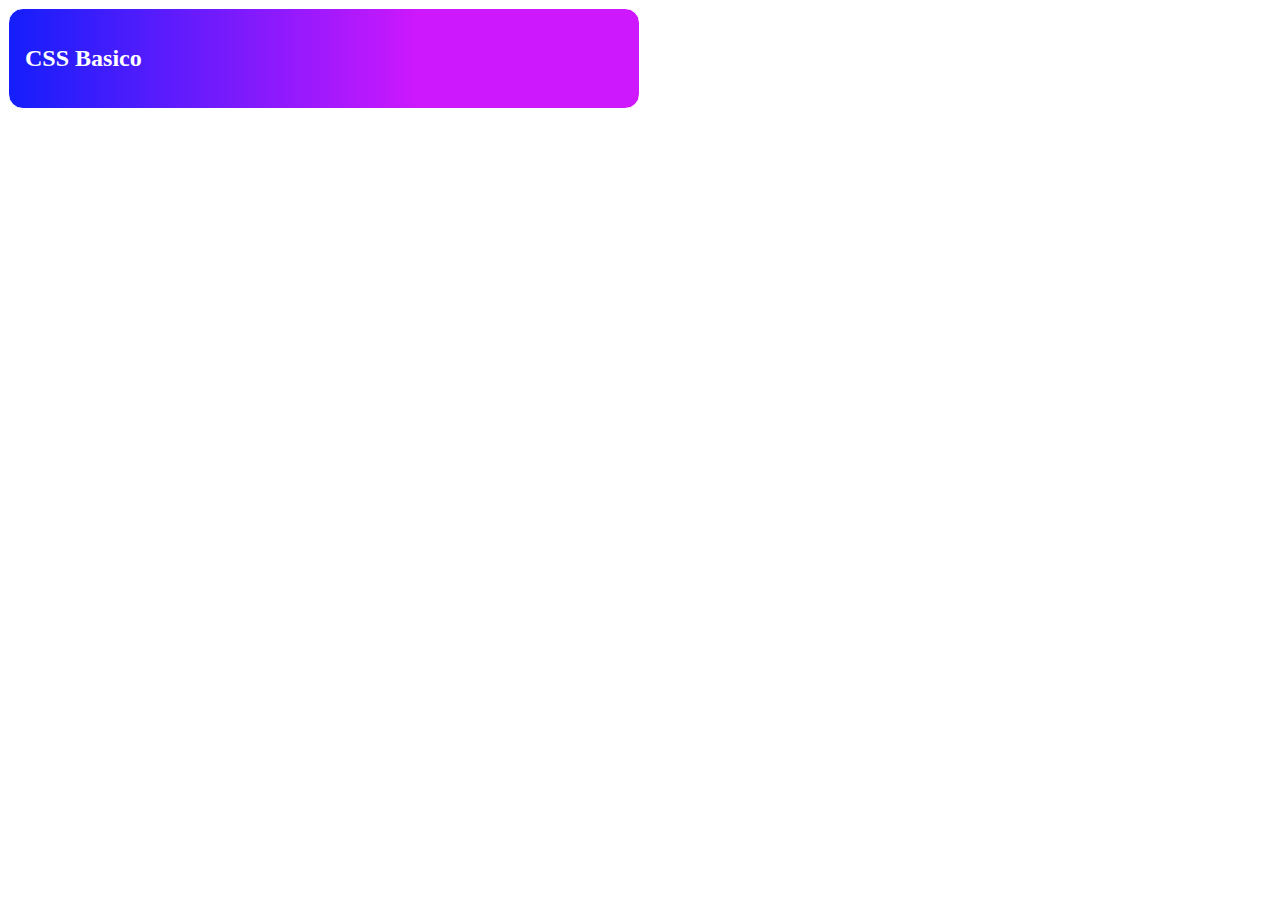
==== index.html @ e346d9ae "added homepage" ====
<!DOCTYPE html>
<html lang="en">
<head>
    <meta charset="UTF-8">
    <link rel="stylesheet" href="FullStack.css">
    <meta name="viewport" content="width=device-width, initial-scale=1.0">
    <title>FullStack</title>
</head>
<body>
    <section>
        <a href="./css/index.html">
            <article class="card uno">
                <h2>CSS Basico</h2>
            </article>
        </a>
        
    </section>
    
</body>
</html>
---- FullStack.css ----
a{
    text-decoration: none;
    color: black;
}
section{
    display:grid ;
    grid-template-columns: 1fr 1fr;
    grid-template-rows: 400px;
}
.card{
    border: 1px solid;
    padding: 1rem;
    border-radius: 15px;

}
.uno{
    background: rgb(7,18,251);
    background: -moz-linear-gradient(90deg, rgba(7,18,251,0.9500175070028011) 0%, rgba(202,6,253,0.9292035398230089) 65%);
    background: -webkit-linear-gradient(90deg, rgba(7,18,251,0.9500175070028011) 0%, rgba(202,6,253,0.9292035398230089) 65%);
    background: linear-gradient(90deg, rgba(7,18,251,0.9500175070028011) 0%, rgba(202,6,253,0.9292035398230089) 65%);
    filter: progid:DXImageTransform.Microsoft.gradient(startColorstr="#0712fb",endColorstr="#ca06fd",GradientType=1);
    color: #fff;
}
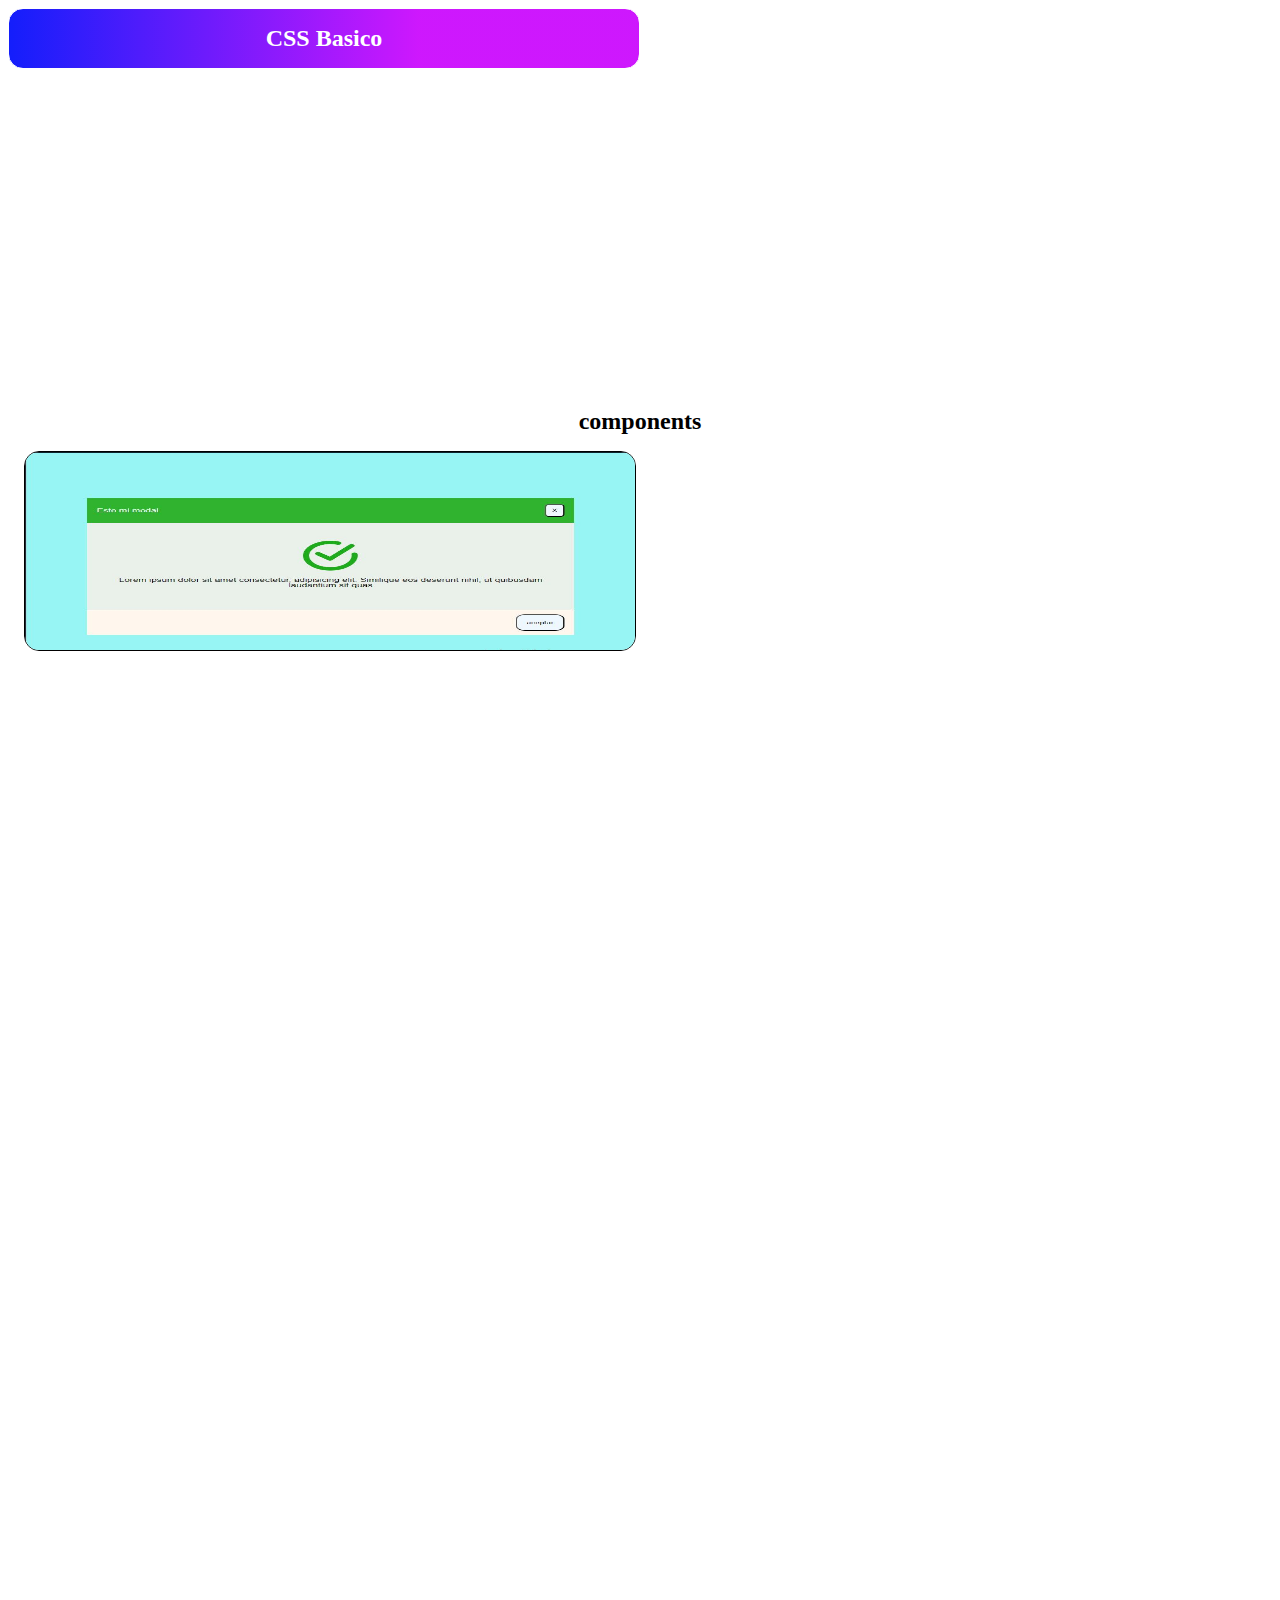
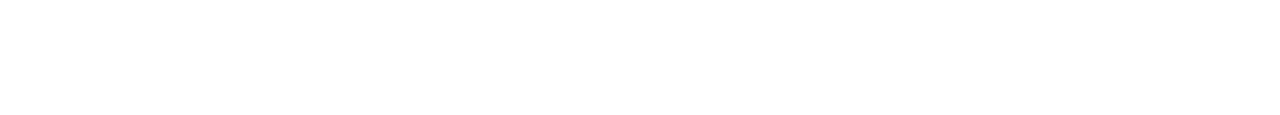
==== commit 9c9d870d: "exit" ====
--- a/index.html
+++ b/index.html
@@ -7,7 +7,7 @@
     <title>FullStack</title>
 </head>
 <body>
-    <section>
+    <section class="indice">
         <a href="./css/index.html">
             <article class="card uno">
                 <h2>CSS Basico</h2>
@@ -15,6 +15,17 @@
         </a>
         
     </section>
+    <section class="components">
+        <h2>components</h2>
+        <ul class="components-list">
+            <li class="component-item">
+                <a href="../componrnts/modal/index.html">
+                    <img src="../componrnts/modal.jpg" width="100%" height="100%" alt="">
+
+                </a>
+            </li>
+        </ul>
+    </section>
     
 </body>
 </html>--- a/FullStack.css
+++ b/FullStack.css
@@ -2,7 +2,7 @@
     text-decoration: none;
     color: black;
 }
-section{
+.indice{
     display:grid ;
     grid-template-columns: 1fr 1fr;
     grid-template-rows: 400px;
@@ -20,4 +20,31 @@
     background: linear-gradient(90deg, rgba(7,18,251,0.9500175070028011) 0%, rgba(202,6,253,0.9292035398230089) 65%);
     filter: progid:DXImageTransform.Microsoft.gradient(startColorstr="#0712fb",endColorstr="#ca06fd",GradientType=1);
     color: #fff;
-}+}
+#components{
+    margin: auto;
+    padding: 1rem;
+    display: flex;
+    flex-direction: column;
+    justify-content: center;
+    align-items: center;
+    text-align: center;
+ }
+  h2{
+    margin: auto;
+    text-align: center;
+ }
+ .components-list{
+     display: grid;
+     grid-template-columns: repeat(2,1fr);
+     grid-template-rows: repeat(6,200px);
+     gap:0.5rem;
+     margin: auto;
+     padding: 1rem;
+ }
+ .component-item{
+     list-style: none;
+     border: 1px solid;
+     border-radius: 15px;
+     overflow: hidden;
+ }